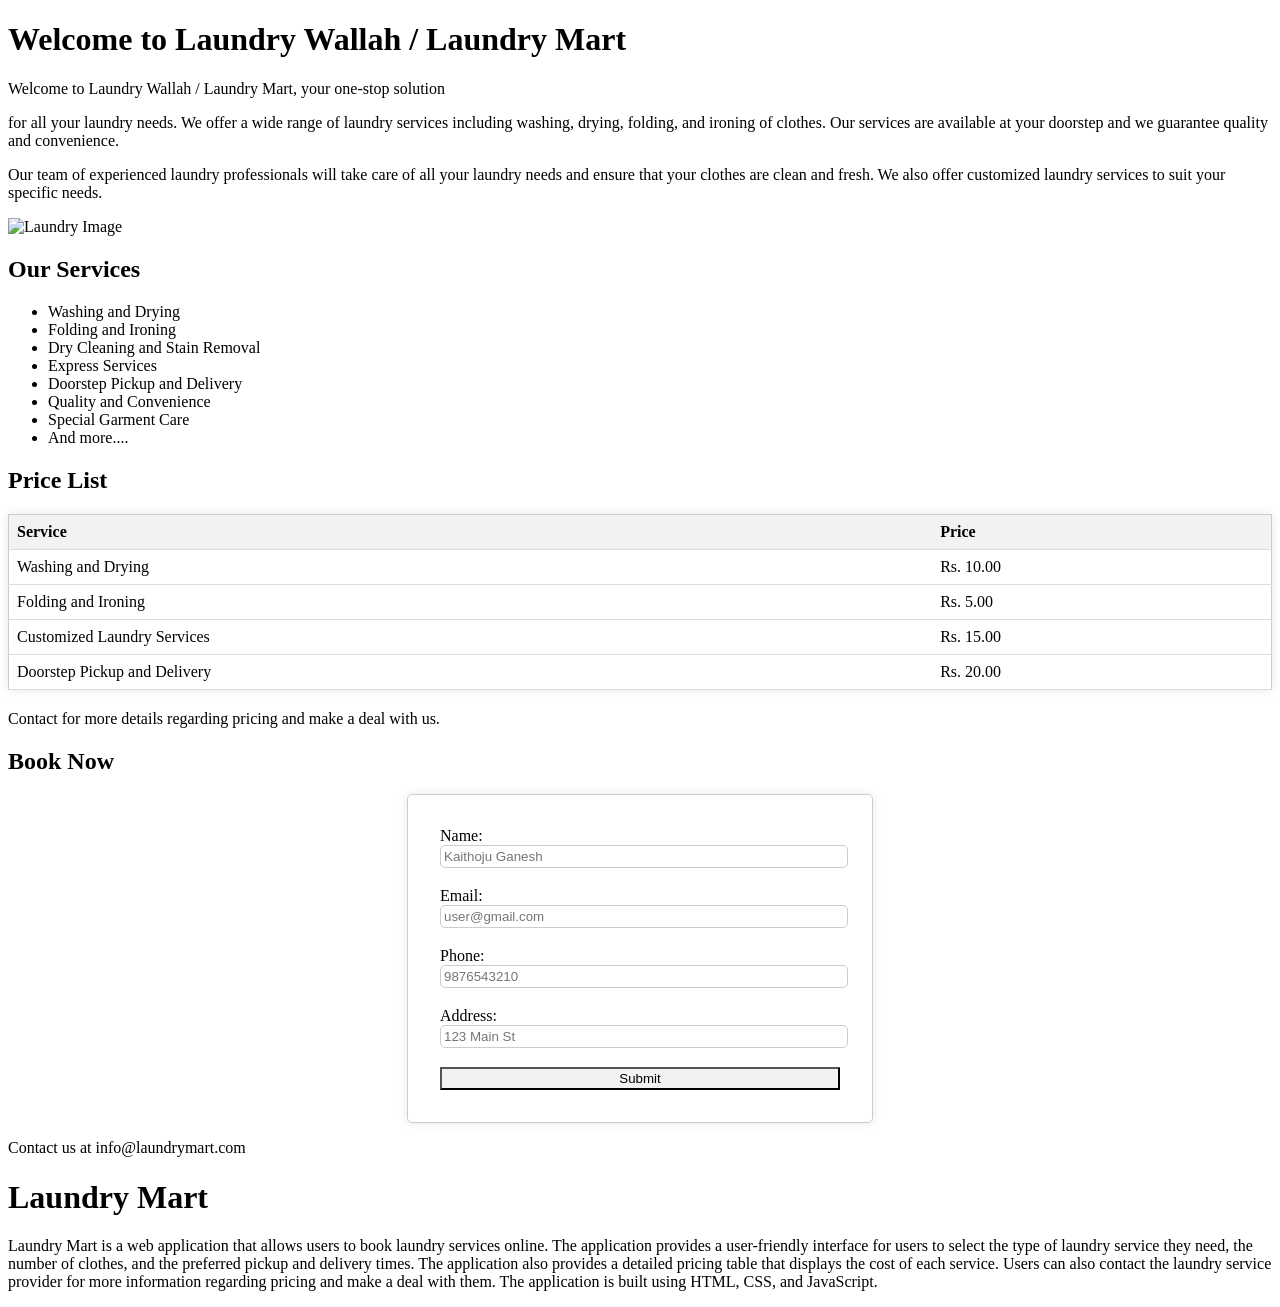
==== Kaithoju-Ganesh-Task-2/index.html @ 9e08d4e3 "Adding TASK 2" ====
<!DOCTYPE html>
<html lang="en">
<head>
    <meta charset="'UTF-8">
    <meta name="'viewport" content="width=device-width, initial-scale=1.0">
    <title>TASK-2</title>
    <link rel="stylesheet" href="style.css">
</head>
<body>
    <h1>Welcome to Laundry Wallah / Laundry Mart</h1>

    <p>Welcome to Laundry Wallah / Laundry Mart, your one-stop solution</p>
    <p>for all your laundry needs. We offer a wide range of laundry services including washing, drying, folding, and ironing of clothes. Our services are available at your doorstep and we guarantee quality and convenience.</p>
    <p>Our team of experienced laundry professionals will take care of all your laundry needs and ensure that your clothes are clean and fresh. We also offer customized laundry services to suit your specific needs.</p>

    <!-- Adding laundry image from internet -->
    <img src="https://tse1.mm.bing.net/th/id/OIP.VNyaB7XjFxcQSw2QJbIyUgHaEJ?r=0&rs=1&pid=ImgDetMain&o=7&rm=3" alt="Laundry Image" width="500" height="300">

    <!-- Adding services -->
    <h2>Our Services</h2>
    <ul>
        <li>Washing and Drying</li>
        <li>Folding and Ironing</li>
        <li>Dry Cleaning and Stain Removal</li>
        <li>Express Services</li>
        <li>Doorstep Pickup and Delivery</li>
        <li>Quality and Convenience</li>
        <li>Special Garment Care</li>
        <li>And more....</li>
    </ul>

    <!-- Adding price list -->
    <h2>Price List</h2>
    <table>
        <thead>
            <tr>
                <th scope="col">Service</th>
                <th scope="col">Price</th>
            </tr>
        </thead>
        <tbody>
            <tr>
                <td>Washing and Drying</td>
                <td>Rs. 10.00</td>
            </tr>
            <tr>
                <td>Folding and Ironing</td>
                <td>Rs. 5.00</td>
            </tr>
            <tr>
                <td>Customized Laundry Services</td>
                <td>Rs. 15.00</td>
            </tr>
            <tr>
                <td>Doorstep Pickup and Delivery  </td>
                <td>Rs. 20.00</td>
            </tr>
        </tbody>
    </table>
    <p>Contact for more details regarding pricing and make a deal with us.</p>

    <!-- Adding Book Now section -->
    <h2>Book Now</h2>
    <form id="book-now-form">
        <label for="name">Name:</label>
        <input type="text" id="name" name="name" placeholder="Kaithoju Ganesh" required><br><br>
        <label for="email">Email:</label>
        <input type="email" id="email" name="email" placeholder="user@gmail.com"><br><br>
        <label for="phone">Phone:</label>
        <input type="tel" id="phone" name="phone" placeholder="9876543210" required><br><br>
        <label for="address">Address:</label>
        <input type="text" id="address" name="address" placeholder="123 Main St" required><br><br>
        <input type="submit" value="Submit">
    </form>
</body>
<footer>
    <p>Contact us at info@laundrymart.com </p>
</footer>
</html>

<!-- README content for this project -->
<h1>Laundry Mart</h1>
<p>Laundry Mart is a web application that allows users to book laundry services online. The application provides a user-friendly interface for users to select the type of laundry service they need, the number of clothes, and the preferred pickup and delivery times. The application also provides a detailed pricing table that displays the cost of each service. Users can also contact the laundry service provider for more information regarding pricing and make a deal with them. The application is built using HTML, CSS, and JavaScript.</p>
---- Kaithoju-Ganesh-Task-2/style.css ----
/* setting properties to the price table */
table {
    border-collapse: collapse;
    width: 100%;
    margin: 0 auto;
    margin-top: 20px;
    margin-bottom: 20px;
    border: 1px solid #cccccc;
    box-shadow: 0 0 10px rgba(0, 0, 0, 0.1);
}

th, td {
    text-align: left;
    padding: 8px;
    border-bottom: 1px solid #ddd;
}

th {
    background-color: #f2f2f2;
    font-weight: bold;
}

tr:hover {
    background-color: #f5f5f5;
}

/* Styling for Book Now form created in index.html file*/
#book-now-form {
    margin: 0 auto;
    width: 400px;
    padding: 2em;
    border: 1px solid #ccc;
    border-radius: 5px;
    box-shadow: 0 0 10px rgba(0, 0, 0, 0.1);
}

#book-now-form input[type="text"],
#book-now-form input[type="email"],
#book-now-form input[type="tel"],
#book-now-form input[type="text"] 
{
    width: 100%;
    padding: 3px;
    margin-bottom: 1px;
    border: 1px solid #ccc;
    border-radius: 5px;
}

#book-now-form input[type="submit"] {
    width: 100%;
    padding: 2px;
    background-color: #f2f2f2;
}


/* The changes needed to be do in the html file are */
/* need to connect the css with html */
/* Add the following line to the head section of the html file */
/* <link rel="stylesheet" href="app.css"> */
/* Replace "app.css" with the actual path to the css file */
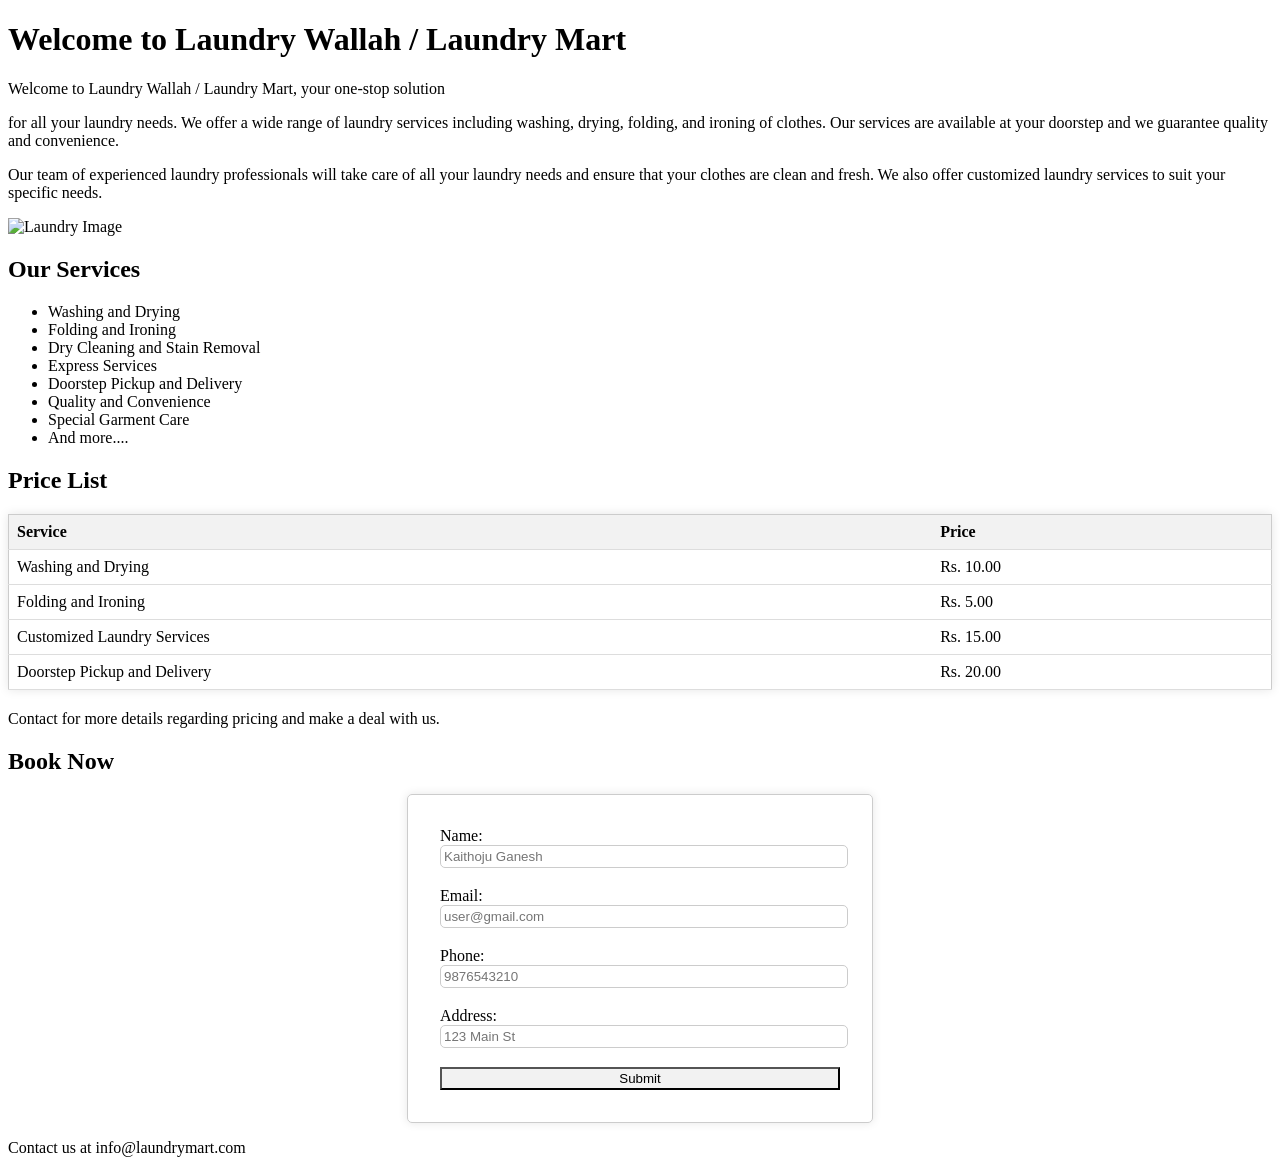
==== commit 8825de11: "Clean up index.html by removing README section Removed README content from index.html." ====
--- a/Kaithoju-Ganesh-Task-2/index.html
+++ b/Kaithoju-Ganesh-Task-2/index.html
@@ -77,7 +77,3 @@
     <p>Contact us at info@laundrymart.com </p>
 </footer>
 </html>
-
-<!-- README content for this project -->
-<h1>Laundry Mart</h1>
-<p>Laundry Mart is a web application that allows users to book laundry services online. The application provides a user-friendly interface for users to select the type of laundry service they need, the number of clothes, and the preferred pickup and delivery times. The application also provides a detailed pricing table that displays the cost of each service. Users can also contact the laundry service provider for more information regarding pricing and make a deal with them. The application is built using HTML, CSS, and JavaScript.</p>    
